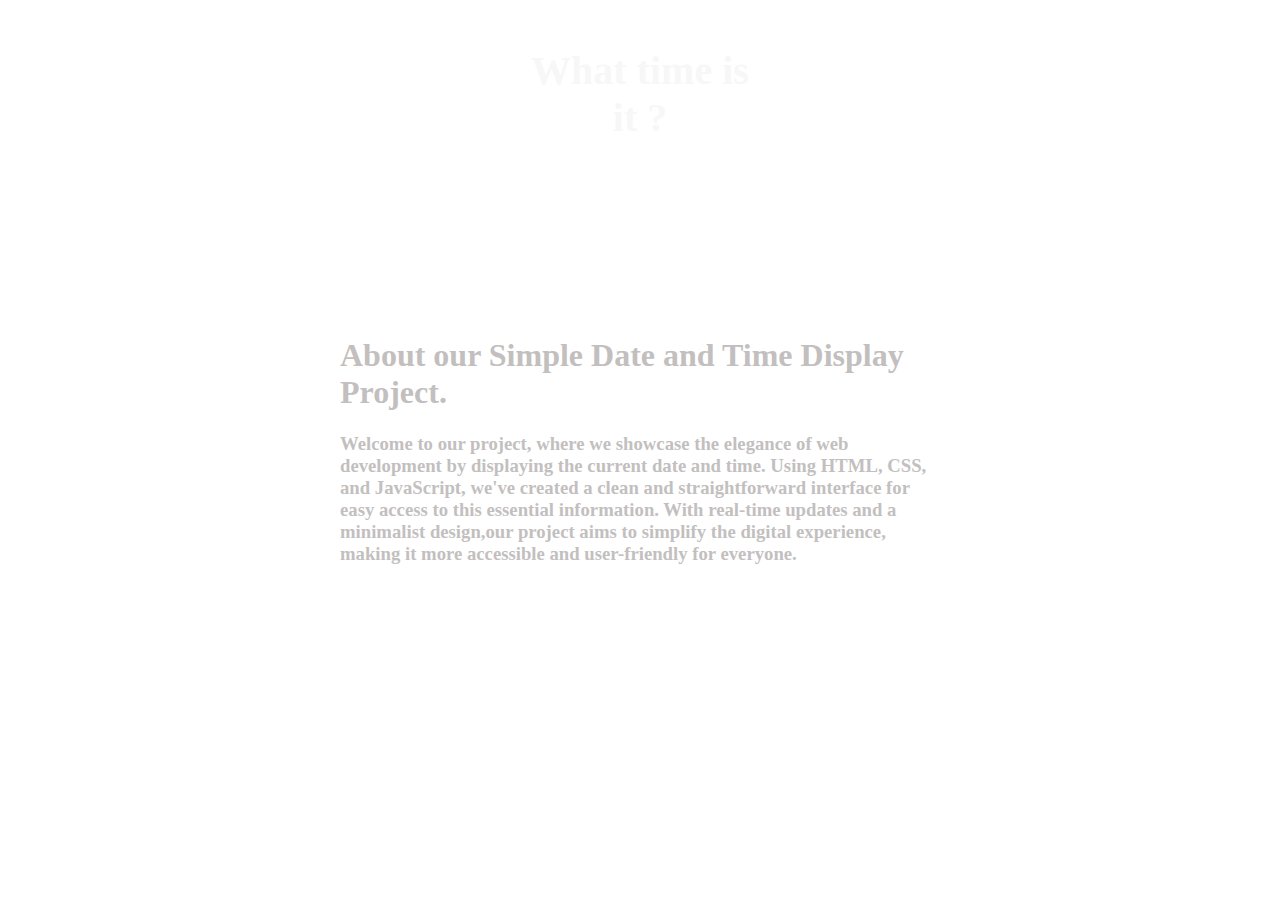
==== about.html @ 737a1908 "I have been incluid in this project an nav bar with a link for the new page ABOUT US, also some upgr" ====
<!DOCTYPE html> 
<html lang="en">

<head>

    <link  rel="stylesheet"  href="assets/css/style.css"> 
    <meta charset="UTF-8">
    <meta name="viewport" content="width=device-width, initial-scale=1.0">

    <title>Data and Time</title>
</head>

<body>

    <nav>
        <div class="nav-top">
          <div class="nav-title"> 
            <h1>What time is it ?</h1>
          </div>
        </div>
    
        <div class="nav-bottom">
          <div class="link">
            <ul>
              <li><a href="index.html">Data and Time now </a></li>
              <li><a href="about.html">About Us</a></li>
            </ul>
          </div>
        </div>
    
    </nav>

<div class="about-us">
<h1> About our Simple Date and Time Display Project. </h1>
<h3> Welcome to our project, where we showcase the elegance of web development by displaying the current date and time.
    Using HTML, CSS, and JavaScript, we've created a clean and straightforward interface for easy access to this essential information.
    With real-time updates and a minimalist design,our project aims to simplify the digital experience,
    making it more accessible and user-friendly for everyone.</h3>
</div>


</body>
</html>
---- assets/css/style.css ----
body, html {
    height: 100%;
    background-image: url("https://images.unsplash.com/photo-1543362426-a91df031e15f?q=80&w=2069&auto=format&fit=crop&ixlib=rb-4.0.3&ixid=M3wxMjA3fDB8MHxwaG90by1wYWdlfHx8fGVufDB8fHx8fA%3D%3D");
    color: #434343;
    margin: 0; 
    padding: 0; 
}


/* START NAV-TOP */
.nav-top {
    display: grid;
    grid-template-columns: repeat(5, 1fr);
    grid-template-rows: 1fr;
    grid-column-gap: 0px;
    grid-row-gap: 0px;
    margin: 20px;
    align-items: center;
  }
  
  .nav-title {
    grid-area: 1 / 3 / 2 / 4;
    text-align: center;
    font-size: 20px;
    color: #f7f7f7;
    font-family: "Cormorant Garamond"
  }
  
  .nav.title h1 {
    color: #f7f7f7;
  }
  
  .nav.title links {
    display: inline-block;
  }
  
  .nav-btn {
    grid-area: 1 / 5 / 2 / 6;
  }
  
  
  
  /* END NAV-TOP  */
  
  
  
  /* START NAV-BOTTOM  */
  .nav-bottom {
    display: grid;
    grid-template-columns: repeat(5, 1fr);
    grid-template-rows: 1fr;
    grid-column-gap: 0px;
    grid-row-gap: 0px;
    margin: 20px;
  
  }
  
  .link {
    grid-area: 1 / 3 / 2 / 4;
  }
  
  .link ul {
    display: flex;
    justify-content: space-around;
    list-style-type: none;
    margin: 0;
    padding: 0;
    letter-spacing: 1px;
  }
  
  .link ul a {
    color: #ffffff;
  }

  /* END NAV-BOTTOM  */
  
  /* START  ABOUT-US PAGE  */
.about-us {
    color: #c3bfbf;
    padding: 20px;
    margin: 0;
    position: absolute;
    top: 50%;
    left: 50%;
    transform: translate(-50%, -50%);
}
  /* END ABOUT-US PAGE  */

  /* START DATE AND TIME  */

#datetime-container {
    text-align: center;
}

#date {
    font-size: 24px;
    color: #f7f7f7;
    margin-bottom: 10px;
}

#time {
    font-size: 36px;
    color: #fffdfd;
}

/* END DATE AND TIME  */
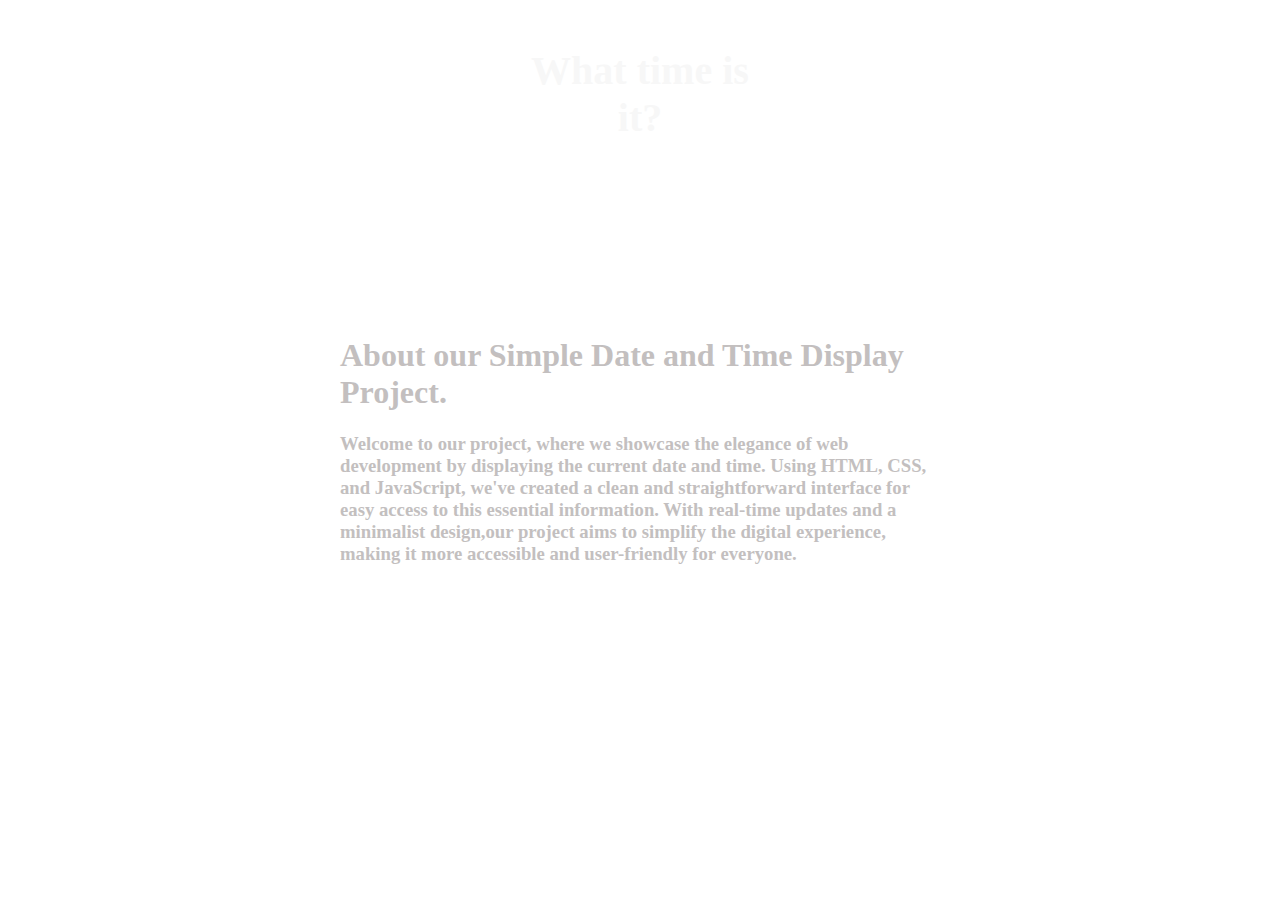
==== commit b777a960: "Initial commit" ====
--- a/about.html
+++ b/about.html
@@ -16,7 +16,7 @@
     <nav>
         <div class="nav-top">
           <div class="nav-title"> 
-            <h1>What time is it ?</h1>
+            <h1>What time is it?</h1>
           </div>
         </div>
     
